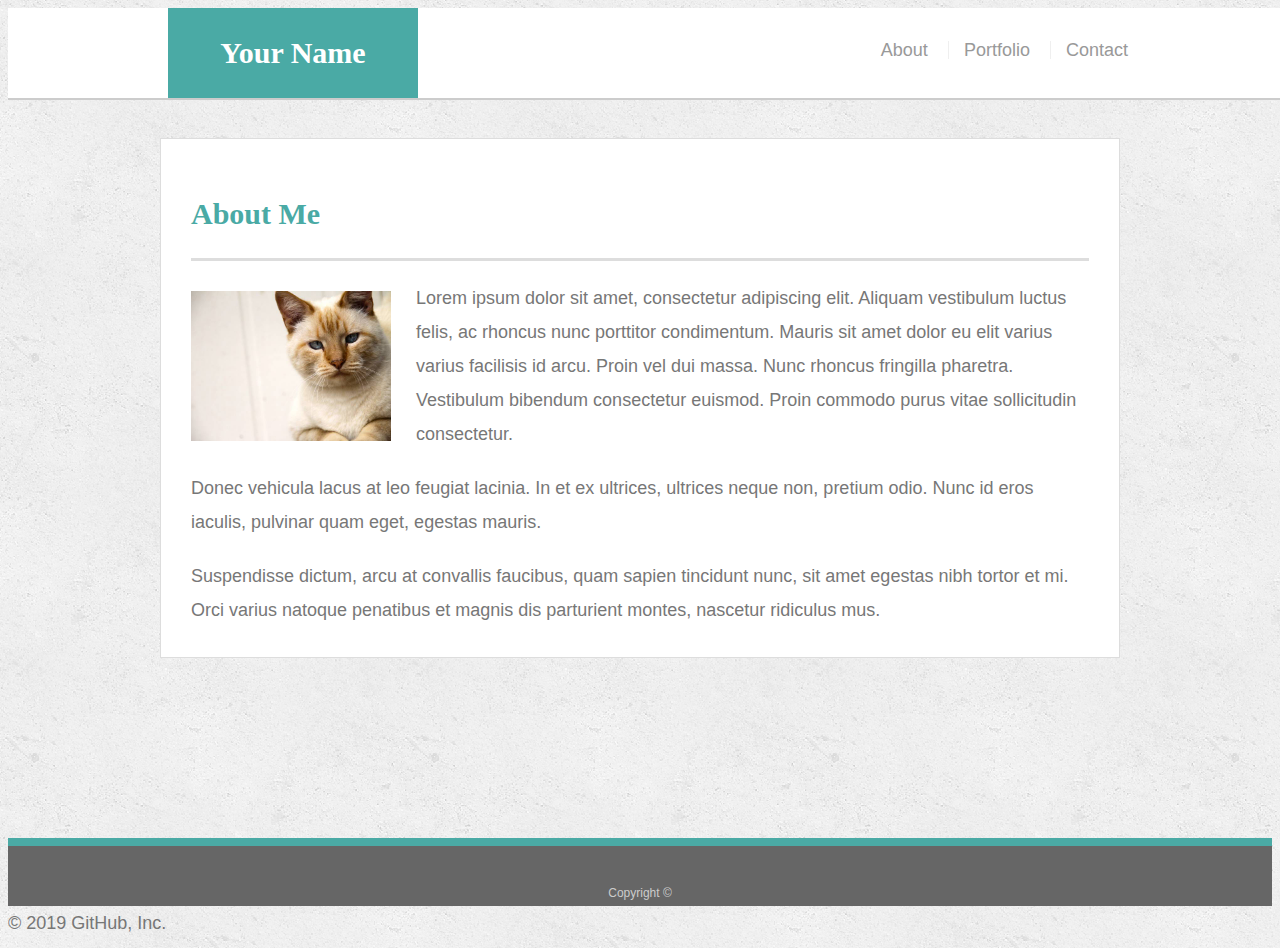
==== index.html @ 2d5f8302 "hello world" ====
<!doctype html>
<html lang="en-us">

<head>
  <meta charset="UTF-8">
  <title>About | Your Name</title>
  <link rel="stylesheet" type="text/css" href="assets/css/style.css">
</head>

<body>

  <header id="masthead">
    <div class="container">
      <a href="index.html" id="logo">Your Name</a>
      <nav>
        <a href="index.html">About</a>
        <a href="portfolio.html">Portfolio</a>
        <a href="contact.html">Contact</a>
      </nav>
    </div>
  </header>

  <div id="main-container" class="container">
    <section class="main-section">
      <h1>About Me</h1>

      <img src="assets/images/cat.jpg" class="auth-image" alt="Your Name">

      <p>Lorem ipsum dolor sit amet, consectetur adipiscing elit. Aliquam vestibulum luctus felis, ac rhoncus nunc porttitor condimentum. Mauris sit amet dolor eu elit varius varius facilisis id arcu. Proin vel dui massa. Nunc rhoncus fringilla pharetra. Vestibulum bibendum consectetur euismod. Proin commodo purus vitae sollicitudin consectetur.</p>

      <p>Donec vehicula lacus at leo feugiat lacinia. In et ex ultrices, ultrices neque non, pretium odio. Nunc id eros iaculis, pulvinar quam eget, egestas mauris.</p>

      <p>Suspendisse dictum, arcu at convallis faucibus, quam sapien tincidunt nunc, sit amet egestas nibh tortor et mi. Orci varius natoque penatibus et magnis dis parturient montes, nascetur ridiculus mus.</p>

    </section>

  </div>

  <footer>
    <div class="container">
      Copyright &copy; 
    </div>
  </footer>
</body>

</html>
© 2019 GitHub, Inc.
---- assets/css/style.css ----
body {
    font-family: Arial, "Helvetica Neue", Helvetica, sans-serif;
    font-size: 18px;
    line-height: 34px;
    color: #777777;
    background: url("../images/concrete_seamless.png");
  }
  
  * {
    box-sizing: border-box;
  }
  
  /* general */
  
  .container {
    width: 100%;
    max-width: 960px;
    margin: 0 auto;
    clear: both;
  }
  
  h1,
  h2,
  h3,
  p {
    margin-bottom: 20px;
  }
  
  p:last-child {
    margin-bottom: 0;
  }
  
  h1,
  h2,
  h3 {
    font-family: Georgia, Times, "Times New Roman", serif;
    font-weight: 700;
    color: #4aaaa5;
  }
  
  h1 {
    padding-bottom: 20px;
    font-size: 30px;
    line-height: 49px;
    border-bottom: 3px solid #dddddd;
  }
  
  h2,
  h3 {
    font-size: 22px;
  }
  
  /* header */
  
  #masthead {
    position: fixed;
    z-index: 99;
    width: 100%;
    margin: 0 0 30px;
    overflow: auto;
    color: #ffffff;
    background: #ffffff;
    border-bottom: 2px solid #cccccc;
  }
  
  #logo {
    float: left;
    width: 250px;
    height: 90px;
    font-family: Georgia, Times, "Times New Roman", serif;
    font-size: 30px;
    font-weight: 700;
    line-height: 90px;
    color: #ffffff;
    text-align: center;
    text-decoration: none;
    background: #4aaaa5;
  }
  
  nav {
    float: right;
    margin-top: 25px;
  }
  
  nav a {
    display: inline-block;
    padding-left: 15px;
    margin-left: 15px;
    line-height: 18px;
    color: #999;
    text-decoration: none;
    border-left: 1px solid #efefef;
  }
  
  nav a:first-child {
    border-left: 0 none;
  }
  
  /* footer */
  
  footer {
    padding: 30px 0;
    clear: both;
    font-size: 12px;
    color: #ffffff;
    color: #cccccc;
    text-align: center;
    background: #666666;
    border-top: 8px solid #4aaaa5;
    height: 50px;
  }
  
  h3, h2 {
    padding-bottom: 20px;
    margin-bottom: 15px;
    line-height: 22px;
    border-bottom: 2px solid #eeeeee;
  }
  
  /* main */
  
  #main-container {
    padding-top: 130px;
    min-height: calc(100vh - 70px);
  }
  
  .main-section {
    float: left;
    width: 100%;
    max-width: 960px;
    padding: 30px;
    margin: 0 0 40px;
    background: #ffffff;
    border: 1px solid #dddddd;
  }
  
  /* portfolio page */
  
  .work {
    position: relative;
    float: left;
    width: 274px;
    margin: 20px 0 25px;
    overflow: auto;
  }
  
  .work:nth-child(even) {
    margin-right: 40px;
  }
  
  .work img {
    width: 100%;
    border: 0 none;
    opacity: 0.8;
  }
  
  .work h3 {
    position: absolute;
    bottom: 20px;
    width: 100%;
    padding: 15px;
    margin-bottom: 0;
    font-weight: 300;
    line-height: 30px;
    color: #ffffff;
    text-align: center;
    background: #4aaaa5;
    border-bottom: 0;
  }
  
  .auth-image {
    float: left;
    width: 200px;
    height: auto;
    margin-top: 10px;
    margin-right: 25px;
  }
  
  /* contact page */
  
  #contact-form ul {
    margin-bottom: 20px;
  }
  
  #contact-form li {
    margin-bottom: 10px;
  }
  
  label,
  input[type=text],
  input[type=email],
  textarea {
    display: block;
    width: 100%;
  }
  
  input[type=text],
  input[type=email],
  textarea {
    height: 35px;
    padding: 0 10px;
    font-size: 14px;
    border: 1px solid #dddddd;
  }
  
  textarea {
    height: 200px;
  }
  
  input[type=submit] {
    padding: 10px 30px;
    font-size: 18px;
    color: #ffffff;
    cursor: pointer;
    background: #4aaaa5;
    border: 0 none;
  }
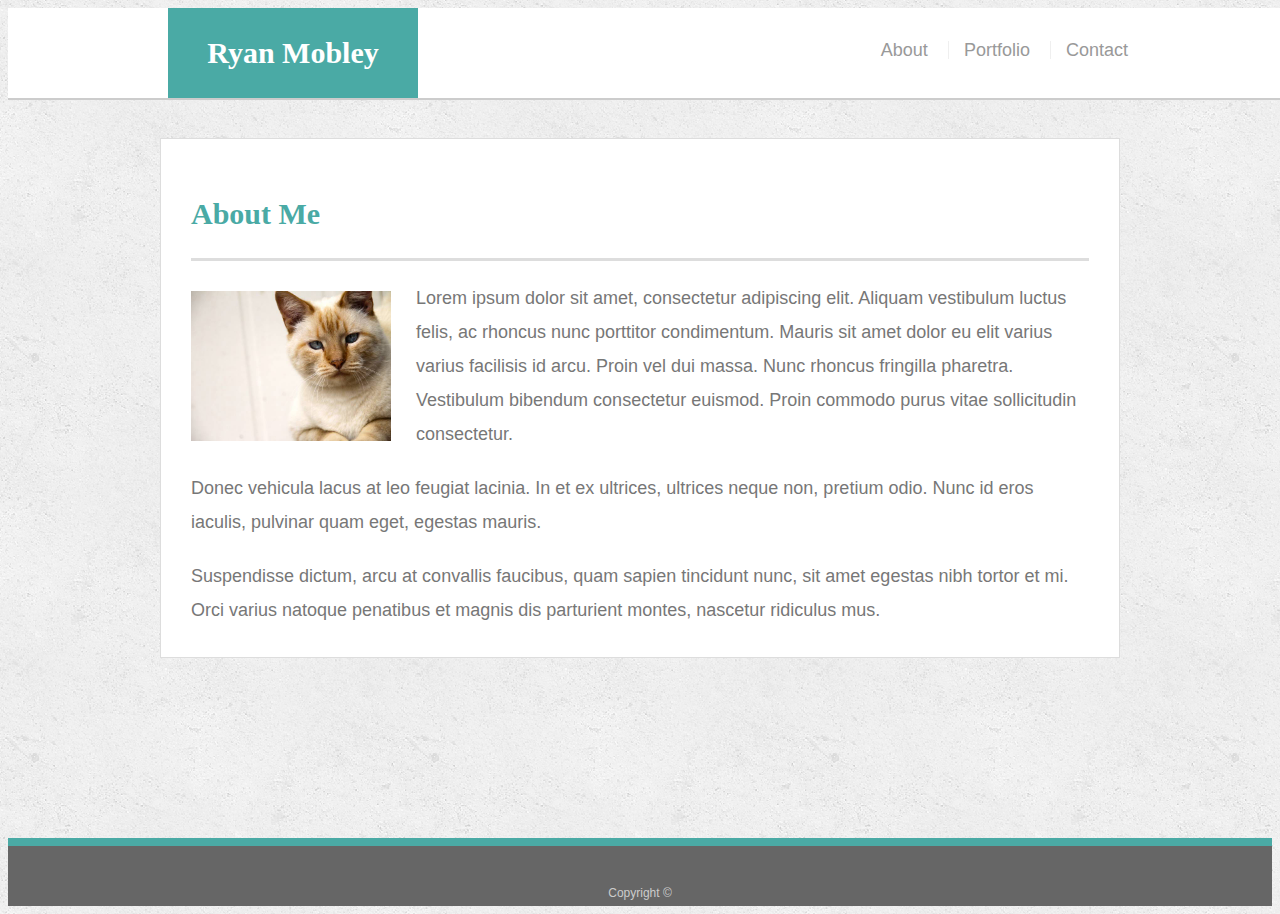
==== commit 86887f5a: "ready for deployment" ====
--- a/index.html
+++ b/index.html
@@ -3,7 +3,9 @@
 
 <head>
   <meta charset="UTF-8">
-  <title>About | Your Name</title>
+  <title>About | Ryan Mobley</title>
+  <meta name="viewport" content="width=device-width, initial-scale=1.0">
+  <link rel="stylesheey" href="https://stackpath.bootstrapcdn.com/bootstrap/4.3.1/css/bootstrap.min.css">
   <link rel="stylesheet" type="text/css" href="assets/css/style.css">
 </head>
 
@@ -11,7 +13,7 @@
 
   <header id="masthead">
     <div class="container">
-      <a href="index.html" id="logo">Your Name</a>
+      <a href="index.html" id="logo">Ryan Mobley</a>
       <nav>
         <a href="index.html">About</a>
         <a href="portfolio.html">Portfolio</a>
@@ -44,4 +46,3 @@
 </body>
 
 </html>
-© 2019 GitHub, Inc.--- a/assets/css/style.css
+++ b/assets/css/style.css
@@ -214,4 +214,82 @@
     cursor: pointer;
     background: #4aaaa5;
     border: 0 none;
-  }+  }
+
+  @media only screen and (max-width: 980px){
+    #contact-form{
+      margin-left:-4%;
+    }
+    #logo{
+      margin-left:4%;
+    }
+    #main-container{
+      max-width:65%;
+      margin-left:5%;
+    }
+    nav{
+      margin-right:3%;
+    }
+    .work{
+      width:45%;
+    }
+    
+  }
+  @media only screen and (max-width: 768px){
+    #main-container{
+      max-width:95%;
+    }
+    #logo{
+      margin-left:3%;
+    }
+    nav{
+    
+      float:right;
+      margin-top:0px;
+      margin-right:3%;
+      padding-top:3.5%;
+    }
+    .work{
+      
+      width:47%;
+    }
+
+  }
+  @media only screen and (max-width: 640px){
+    #logo{
+      width:101%;
+      margin-left:-1%;
+      text-align: center;
+      top:0;
+    }
+    #masthead{
+      position:static;
+      text-align:center;
+    }
+    .container{
+      width:100%;
+    }
+    .main-section{
+      margin: 0 -2% 0%;
+
+    }
+    #main-container{
+      padding-top:0px;
+      
+  
+    }
+    .main-section{
+      position:static;
+    }
+    .auth-image{
+      width:100%;
+    }
+    nav{
+      float:none;
+    }
+    .work{
+      width: 525px;
+      margin: 20px 0px 25px;
+    }
+  }
+  
